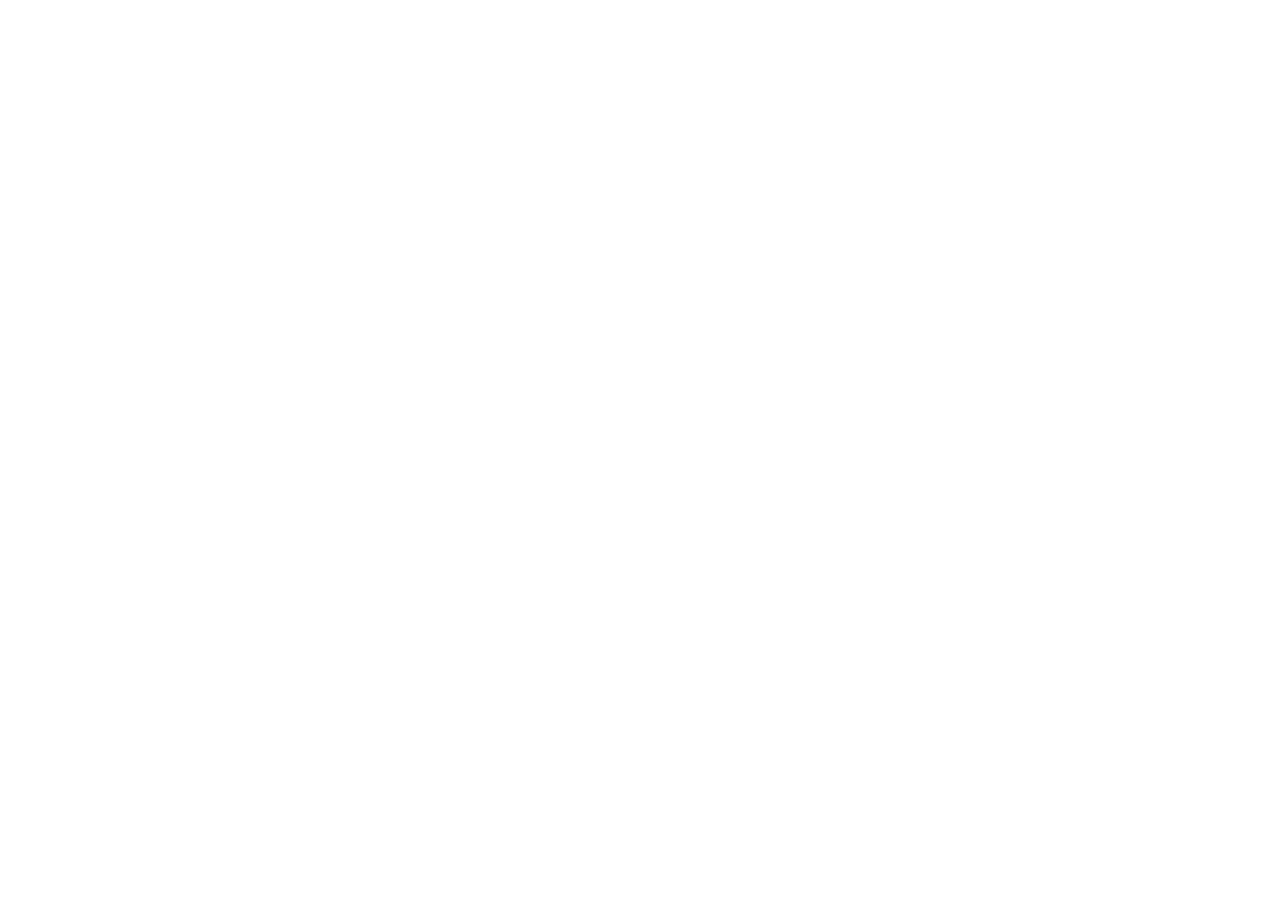
==== src/index.html @ 64b1778c "Initial commit" ====
<!DOCTYPE html>
<html lang="en">
  <head>
    <meta charset="UTF-8" />
    <link rel="icon" type="image/svg+xml" href="/favicon.svg" />
    <meta name="viewport" content="width=device-width, initial-scale=1.0" />
    <title>Vanilla App Template</title>
    <link rel="stylesheet" href="./css/styles.css" />
  </head>
  <body>
    <load src="./partials/header.html" icon-path="img/sprite.svg#logo" />

    <main>
      <!-- Loads the specified .html file -->
      <load src="./partials/vite-promo.html" />
      <load src="./partials/badges.html" />
    </main>

    <load src="./partials/footer.html" />

    <script type="module" src="./main.js"></script>
  </body>
</html>
---- src/css/styles.css ----
/**
  |============================
  | include css partials with
  | default @import url()
  |============================
*/
/* Common styles */
@import url('./reset.css');
@import url('./base.css');
@import url('./container.css');
@import url('./animations.css');

/* Sections style */
@import url('./header.css');
@import url('./vite-promo.css');
@import url('./badges.css');
@import url('./back-link.css');
@import url('./footer.css');
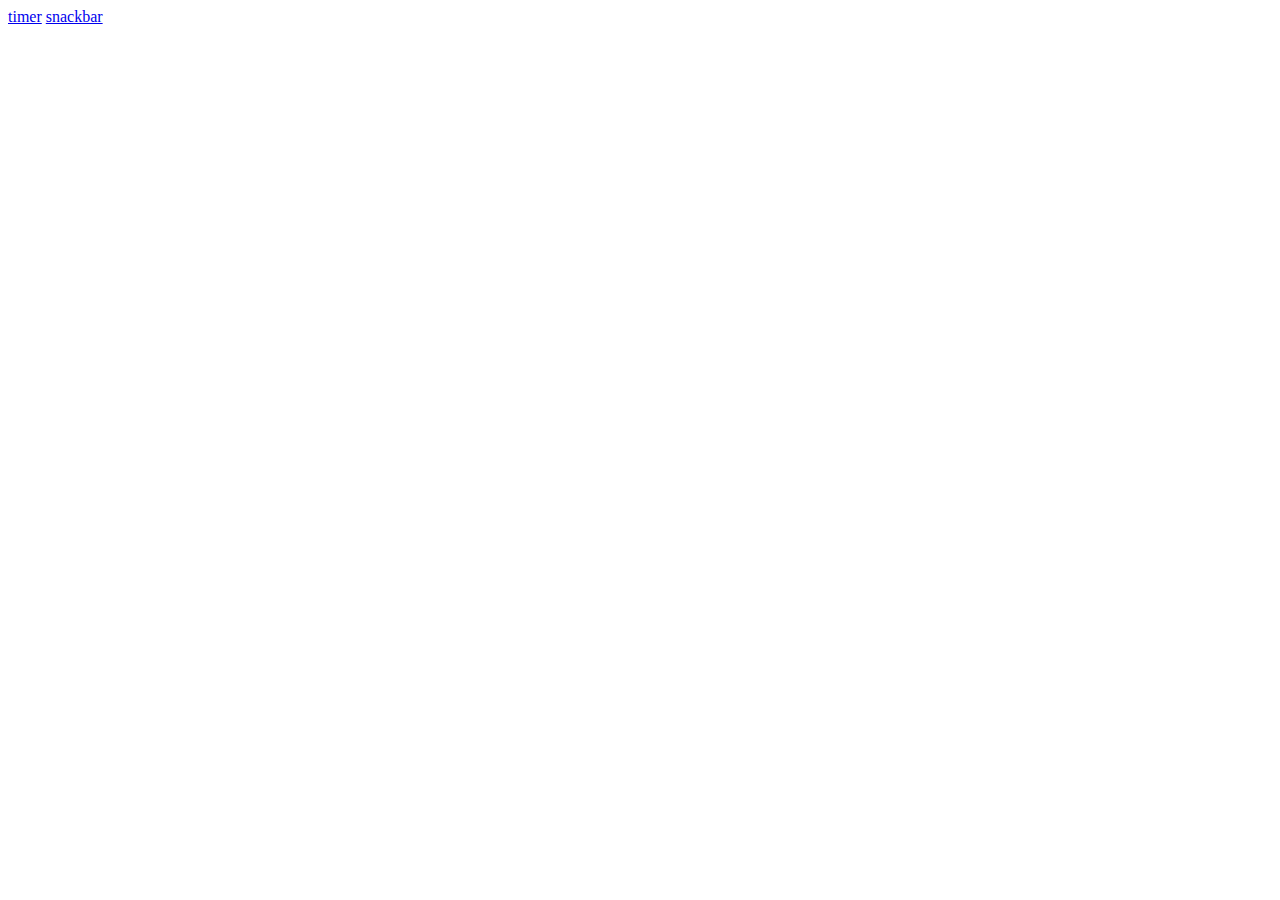
==== commit a46381d1: "update" ====
--- a/src/index.html
+++ b/src/index.html
@@ -1,23 +1,14 @@
 <!DOCTYPE html>
 <html lang="en">
-  <head>
-    <meta charset="UTF-8" />
-    <link rel="icon" type="image/svg+xml" href="/favicon.svg" />
-    <meta name="viewport" content="width=device-width, initial-scale=1.0" />
-    <title>Vanilla App Template</title>
-    <link rel="stylesheet" href="./css/styles.css" />
-  </head>
-  <body>
-    <load src="./partials/header.html" icon-path="img/sprite.svg#logo" />
-
-    <main>
-      <!-- Loads the specified .html file -->
-      <load src="./partials/vite-promo.html" />
-      <load src="./partials/badges.html" />
-    </main>
-
-    <load src="./partials/footer.html" />
-
-    <script type="module" src="./main.js"></script>
-  </body>
+<head>
+  <meta charset="UTF-8">
+  <meta name="viewport" content="width=device-width, initial-scale=1.0">
+  <title>Document</title>
+</head>
+<body>
+  <section>
+    <a href="./1-timer.html">timer</a>
+    <a href="./2-snackbar.html">snackbar</a>
+  </section>
+</body>
 </html>
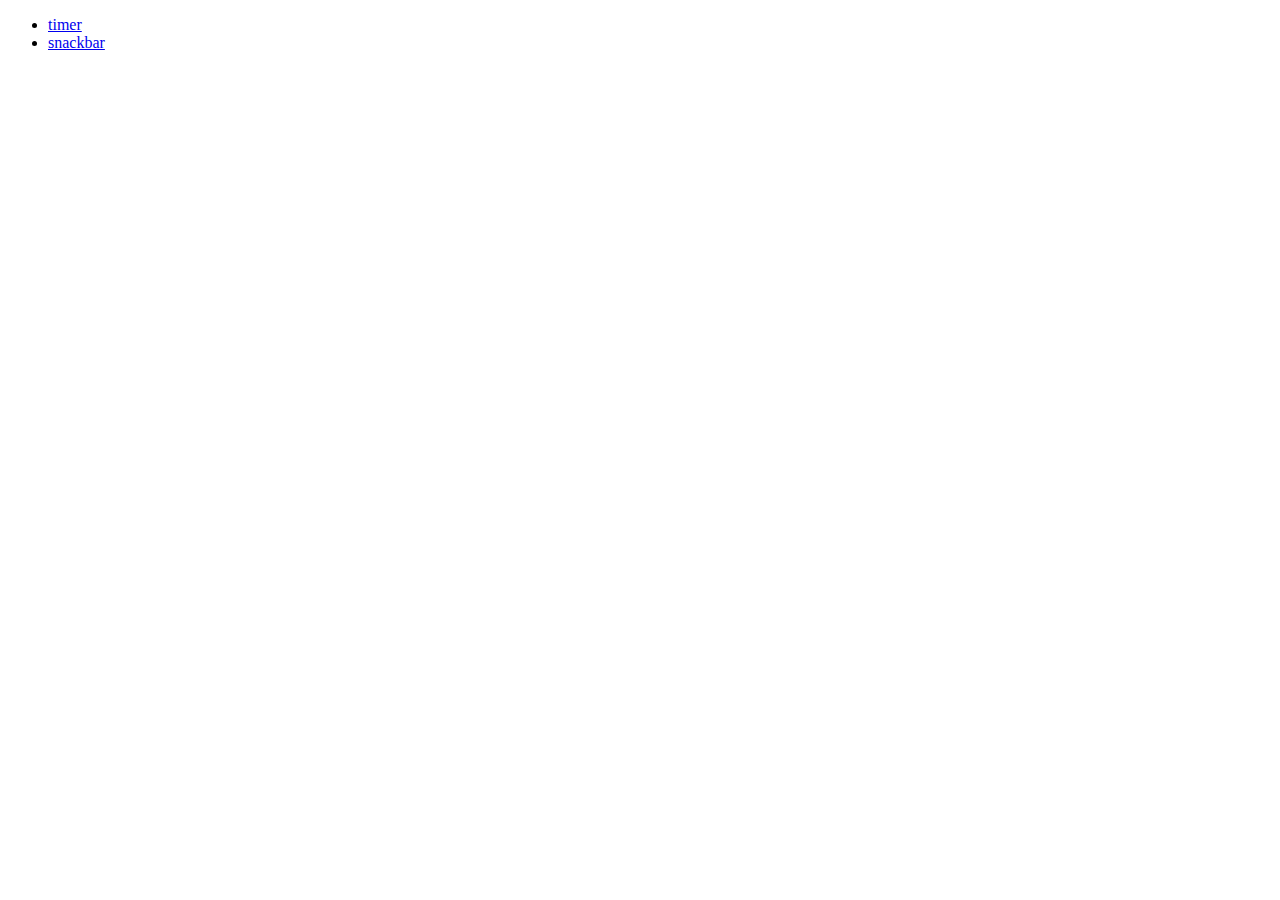
==== commit a62b1971: "update" ====
--- a/src/index.html
+++ b/src/index.html
@@ -6,9 +6,17 @@
   <title>Document</title>
 </head>
 <body>
-  <section>
-    <a href="./1-timer.html">timer</a>
-    <a href="./2-snackbar.html">snackbar</a>
-  </section>
+
+  <nav>
+
+    <ul>
+      <li>
+        <a href="./1-timer.html">timer</a>
+      </li>
+      <li>
+        <a href="./2-snackbar.html">snackbar</a>
+      </li>
+    </ul>
+  </nav>
 </body>
 </html>
